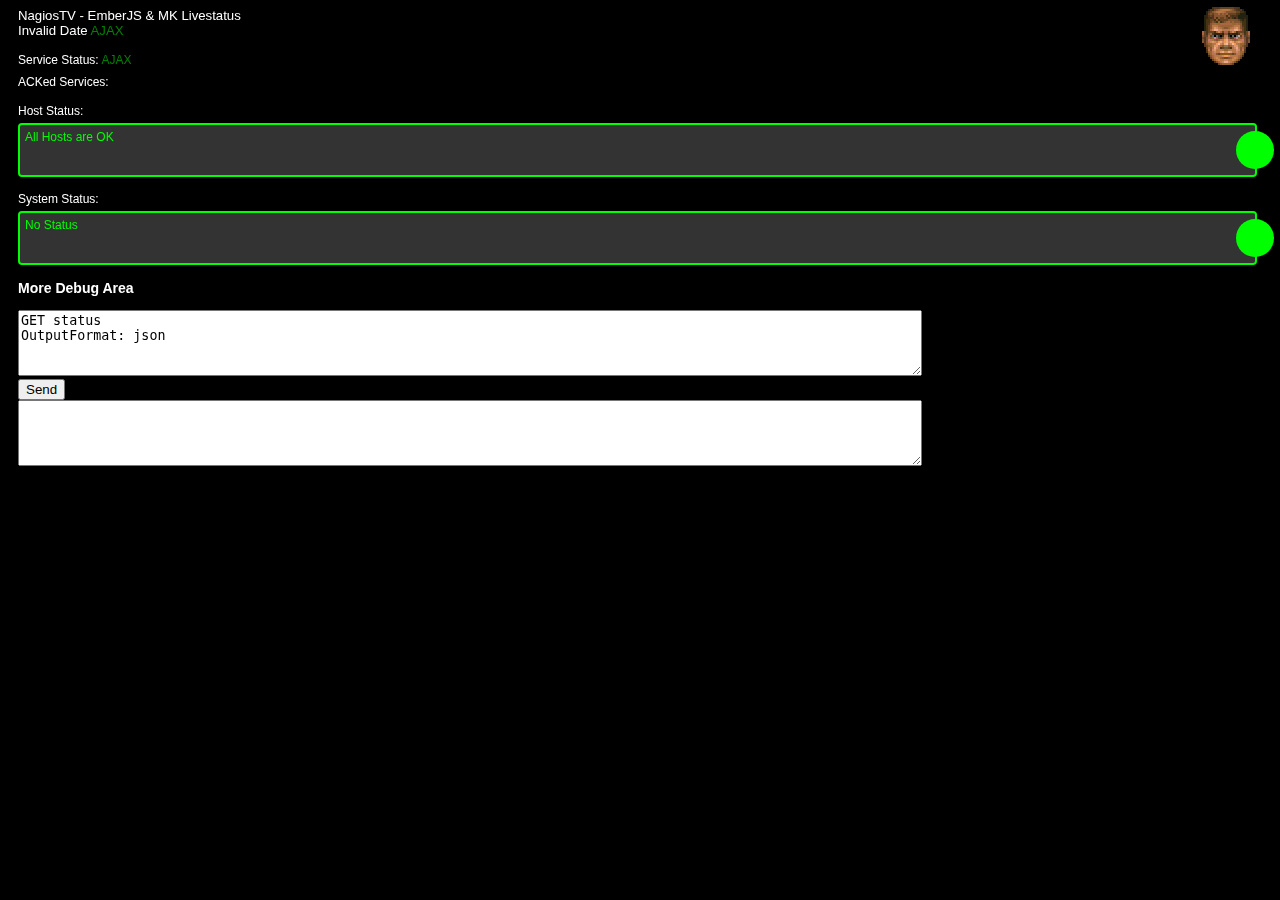
==== index.html @ 5dd74849 "rename index.htm to index.html" ====
<!doctype html>
                           <!--,|     
                            //|                              ,|
                          //,/                             -~ |
                        // / |                         _-~   /  ,
                      /'/ / /                       _-~   _/_-~ |
                     ( ( / /'                   _ -~     _-~ ,/'
                      \~\/'/|             __--~~__--\ _-~  _/,
              ,,)))))));, \/~-_     __--~~  --~~  __/~  _-~ /
           __))))))))))))));,>/\   /        __--~~  \-~~ _-~
          -\(((((''''(((((((( >~\/     --~~   __--~' _-~ ~|
 --==//////((''  .     `)))))), /     ___---~~  ~~\~~__--~ 
         ))| @    ;-.     (((((/           __--~~~'~~/
         ( `|    /  )      )))/      ~~~~~__\__---~~__--~~--_
            |   |   |       (/      ---~~~/__-----~~  ,;::'  \         ,
            o_);   ;        /      ----~~/           \,-~~~\  |       /|
                  ;        (      ---~~/         `:::|      |;|      < >
                 |   _      `----~~~~'      /      `:|       \;\_____// 
           ______/\/~    |                 /        /         ~------~
         /~;;.____/;;'  /          ___----(   `;;;/               
        / //  _;______;'------~~~~~    |;;/\    /          
       //  | |                        /  |  \;;,\              
      (<_  | ;                      /',/-----'  _>
       \_| ||_                     //~;~~~~~~~~~ 
           `\_|                   (,~~ 
                                   \~\ 
                                    ~~-->
<html><head>
<meta charset=utf-8>
<meta name="viewport" content="initial-scale = 1.0,maximum-scale = 2.0" />
<META HTTP-EQUIV="Pragma" CONTENT="no-cache">
<META HTTP-EQUIV="Expires" CONTENT="-1">
<title>NagiosTV mk_livestatus</title>
<link rel="icon" href="images/favicon.ico" type="image/x-icon" /> 
<link rel="stylesheet" type="text/css" href="css/style.css">
<link rel="stylesheet" type="text/css" href="css/timer.css">
<link rel="stylesheet" type="text/css" href="css/animate.min.css">
<script type="text/javascript" src="lib/jquery-1.9.1.js"></script>

<script type="text/javascript" src="lib/handlebars-v1.2.1.js"></script>
<script type="text/javascript" src="lib/ember.js"></script>
<!--
<script type="text/javascript" src="lib/handlebars-1.0.0.js"></script>
<script type="text/javascript" src="lib/ember-1.1.2.js"></script>
-->


<script type="text/javascript" src="js/app.js"></script>
<script type="text/javascript" src="js/config.js"></script>
<script type="text/javascript" src="js/ApplicationController.js"></script>
<script type="text/javascript" src="js/IssueServiceComponent.js"></script>
</head>
<body>









</body>
</html>
---- css/style.css ----
body {
	font-family: sans-serif;
	background: #000;
	color:#fff;
	font-size:12px;
	line-height: normal; 
}
h1 {
	margin:2px 0 6px 0;
	font-size:1.1em;
	font-weight:normal;
}
pre {
	margin:0px 0px 0px 0px;
	font-family:sans-serif;
	font-size:0.8em;
}


.titlearea {
	margin:5px 0 5px 10px;
	font-size:1.1em;
}


.allok {
	color:lime;
	padding:5px;
	background-color:#333333;
	border:2px solid lime;
	min-height:40px;
}

.refreshinfo {
	font-size:0.8em;
}
.neonbox {
	border-radius:4px;
}
.service-item {
	position:relative;
	border-radius:6px;
	margin:0px 0px 5px 0px;
	font-size:0.8em;
	background-color:#333333;
	min-height:52px; /* for the pie chart */
	
	
}

.date-details {
	
	
}
.service-item:hover .date-details {
	/*height:auto;*/
}

.service-item-last-state-change {

	position:absolute;
	right:4px;
	bottom:2px;
}

.service-item-state-text {
font-size:1.2em;
}

.service-item-acked {
	
}

.service-item-details {
	margin:5px 5px 5px 5px;
	font-size:1em;
	position:relative;
}

.isSoft {
	opacity:0.8;
}
.service-item-time-ago {
	position:absolute;
	top:-7px;
	right:3px;
	background-color:#000;
	border-radius:5px;
	border:0px;
	padding:0px 10px 0 10px;
	text-align:center;
}


a {
	color:lightyellow;
	text-decoration: none;
}
a:hover {
	color:lightblue;
	text-decoration: underline;
}


.outer{
    width:100%;

    /* Firefox */
    display:-moz-box;
    -moz-box-pack:center;
    -moz-box-align:center;

    /* Safari and Chrome */
    display:-webkit-box;
    -webkit-box-pack:center;
    -webkit-box-align:center;

    /* W3C */
    display:box;
    box-pack:center;
    box-align:center;
}
.inner{
    width:300px;
    
}
.inner div{
    
    text-align:center;
}



/* new bootstrap */

.displayNone {
	display:none;
}
.environment {

	/*font-weight:bold;*/
	text-align:center;
	text-align:left;
	/* position:relative;
	top:-8px;*/
	margin-top:12px;
	margin-bottom:6px;
	padding-bottom:4px;
	margin-left:5px;
	border-bottom:1px solid #333;
}

.versionMismatch{

	margin-left:5px;
	margin-bottom:0px;
   
}

.remoteTimeDiv {
	margin-left:5px;
	margin-bottom:0px;
   
}
.localTimeDiv {
	margin-left:5px;
	margin-bottom:0px;
	
}
.diffTimeDiv {
	margin-left:5px;
	margin-bottom:9px;
	
}

.numbers {
	
	text-align:center;
}

.green {
	color:lime;
}

/* column layout */
#leftcol {
	height: 100%;
	width:50%;
	float: left;
	clear:left;
}
#rightcol {
	height: 100%;
	width:50%;
	float: right;
}

.padme {
	padding-left:15px;
	padding-right:15px;
}
.wait {
	text-align:center;
	/* opacity:0.75;*/
	
	
}

.ago {
	float:right;
	height:40px;
	width:50px;
	overflow:hidden;
	text-align:center;
   
	font-weight:bold;
	border:2px solid #555;
	border-radius:10px;
	margin-right:0px;
	padding-top:10px;
	opacity:1;

}

#barAreaCurrent {
	position:relative;
	top:-10px;
	/* opacity:0.55;*/
}

/* general style */
div.section {
	font-size:1.3em;
	margin-left:4px;
	border-bottom:1px solid #333;
}

.title {
	font-size:1.2em;
	font-weight:bold;
	color:#aaa;
	padding-left:15px;
	padding-top:5px;
	padding-bottom:10px;
}
div.graybg {
	background: #222;
}
div.history {
	/* opacity:0.5;*/
}


/* alerts */
div.nagalert {
	border-radius:5px;
	-moz-border-radius: 5px;
	padding:5px 5px 5px 5px;
	
	margin: 0px 0px 5px 0px;
	color:#fff;
	text-align:left;
}


.allgood {

}
.warning {

	border:1px solid yellow;
}
.critical {

	/* border:1px solid #FF7256; */
}
.notification {

}
.acked {
	font-weight:bold;
	
	
}
.acked strong {
	color:lime;
}

span.alertname1 a {
	/* color:orange; */
	color:white;
}
span.alertname2 a {
	/* color:violet; */
	color:white;
}
span.datetime {
	color:#fff;
}

/* state colors */
.borderstate2 {
	border:1px solid #FF7256;
}
.borderstate1 {
	border:1px solid yellow;
}
.borderstate0 {
	border:1px solid lime;
}
.borderstate {
	border:1px solid lime;
}

/* state colors */
.state2 {
	color:#FF7256;
}
.state1 {
	color:yellow;
}
.state0 {
	color:lime;
}




.largetimespan {
	
}
.quiet {
	color:lime;

	text-align:left;
	opacity:0.7;
}
.quiet span {

	font-weight:bold;
}



div#statistics {
	position:fixed;
	bottom:0px;
	width:97%;
	text-align:right;
	color:#888;
	padding:3px 0 3px 0;
	margin-right:30px;

	background-color:black;
	z-index:1;
}

#lastupdate {
	color:#eee;
	font-weight:bold;
}

.progress {
	background-color: #222;
	background-image:none;
}
.progress .bggray {
	background-image:none;
	background-color:#555;
}
.progress .bggreen {
	background-image:none;
	background-color:lime;
}
.progress .bgyellow {
	background-image:none;
	background-color:yellow;
}
.progress .bgred {
	background-image:none;
	background-color:brown;
}

	 



.service-warning-border {
	border:2px solid yellow;
}

.service-critical-border {
	border:2px solid #FF7256;
}

.service-unknown-border {
	border:2px solid orange;
}

.service-warning-border {
	border:2px solid yellow;
}

.service-warning-text {
	color:yellow;
}

.service-unknown-text {
	color:orange;
}

.service-critical-text {
	color:#FF7256;
}

/* flynn begin */
.flynn {
	background-image:url('images/flynn.png');
	height:64px;
	width:48px;
	position:absolute;
	top:5px;
	right:30px;
}

.flynn0 {background-position:0px 0px}
.flynn1 {background-position:0px 0px}
.flynn2 {background-position:0px -64px}
.flynn3 {background-position:0px -128px;}
.flynn4 {background-position:0px -192px;}
.flynn5 {background-position:0px -256px;}
.flynn6 {background-position:0px -320px;}
.flynn7 {background-position:0px -384px;}
.flynn8 {background-position:0px -448px;}
.flynn9 {background-position:0px -512px;}
.flynn10 {background-position:0px -576px;} /* this one is an exception to the 64 rule */
.flynn11 {background-position:0px -640px}
.flynn12 {background-position:0px -704px}
.flynn13 {background-position:0px -768px;}
.flynn14 {background-position:0px -832px;}
.flynn15 {background-position:0px -896px;}
.flynn16 {background-position:0px -960px;}
.flynn17 {background-position:0px -1024px;}
.flynn18 {background-position:0px -1088px;}
.flynn19 {background-position:0px -1152px;}
.flynn20 {background-position:0px -1216px;}
.flynn20 {background-position:0px -1280px;}
.flynn21 {background-position:0px -1344px;}
.flynn22 {background-position:0px -1408px;}
.flynn23 {background-position:0px -1472px;}
.flynn24 {background-position:0px -1536px;}
.flynn25 {background-position:0px -1600px;}
.flynn26 {background-position:0px -1664px;}
/* flynn end */
---- css/timer.css ----
.timer {
	height:40px;
	width:40px;
    margin:auto;
	position:absolute;
	right:98px;
}

.timer-lime {
	height:40px;
	width:40px;
    margin:auto;
	position:absolute;
	right:5px;
}

.timer-warning {
	height:40px;
	width:40px;
    margin:auto;
	position:absolute;
	right:5px;
	bottom:5px;
}
.timer-critical {
	height:40px;
	width:40px;
    margin:auto;
	position:absolute;
	right:5px;
	bottom:5px;
}

.timersmall {
	height:20px;
	width:20px;
    margin:auto;
	position:absolute;
	right:98px;
	
}

.circle {
	border-radius:50%;
	bottom:1px;
	left:1px;
	position:absolute;
	right:1px;
	top:1px;
	
}

/* z-index */
.color-left {z-index:2;}
.color-right {z-index:3;}
.cover {z-index:4;}

/* backgrounds */
.cover {
	background:-webkit-linear-gradient(left, transparent 0, transparent 50%, #333 50%, #333 100%);
}
.color {
	background:-webkit-linear-gradient(left, transparent 0, transparent 50%, #FF7256 50%, #FF7256 100%);
}
.color-lime {
	background:-webkit-linear-gradient(left, transparent 0, transparent 50%, lime 50%, lime 100%);
}
.color-warning {
	background:-webkit-linear-gradient(left, transparent 0, transparent 50%, yellow 50%, yellow 100%);
}
.color-critical {
	background:-webkit-linear-gradient(left, transparent 0, transparent 50%, #FF7256 50%, #FF7256 100%);
}

.cover {
	bottom:0;
	left:0;
	right:0;
	top:0;
	visibility:hidden;
}

.color-left {-webkit-transform:rotate(180deg);}

.cover-15s {
	-webkit-animation-duration: 15s;
}
.cover-30s {
	-webkit-animation-duration: 30s;
}
.cover-60s {
	-webkit-animation-duration: 60s;
}

.cover, .color-left {
	
	-webkit-animation-iteration-count:infinite;
	-webkit-animation-timing-function: linear;
}

.cover {-webkit-animation-name: firstspin;}
.color-left {-webkit-animation-name: secondspin;}

@-webkit-keyframes firstspin {
 0% {visibility:visible;-webkit-transform:rotate(0);}
 50% {visibility:visible;-webkit-transform:rotate(180deg);}
 50% {visibility:hidden;-webkit-transform:rotate(180deg);}
 100% {visibility:hidden;-webkit-transform:rotate(180deg);}
}

@-webkit-keyframes secondspin {
 0% {visibility:hidden;-webkit-transform:rotate(0);}
 50% {visibility:hidden;-webkit-transform:rotate(0);}
 50% {visibility:visible;-webkit-transform:rotate(0);}
 100% {visibility:visible;-webkit-transform:rotate(180deg);}
}
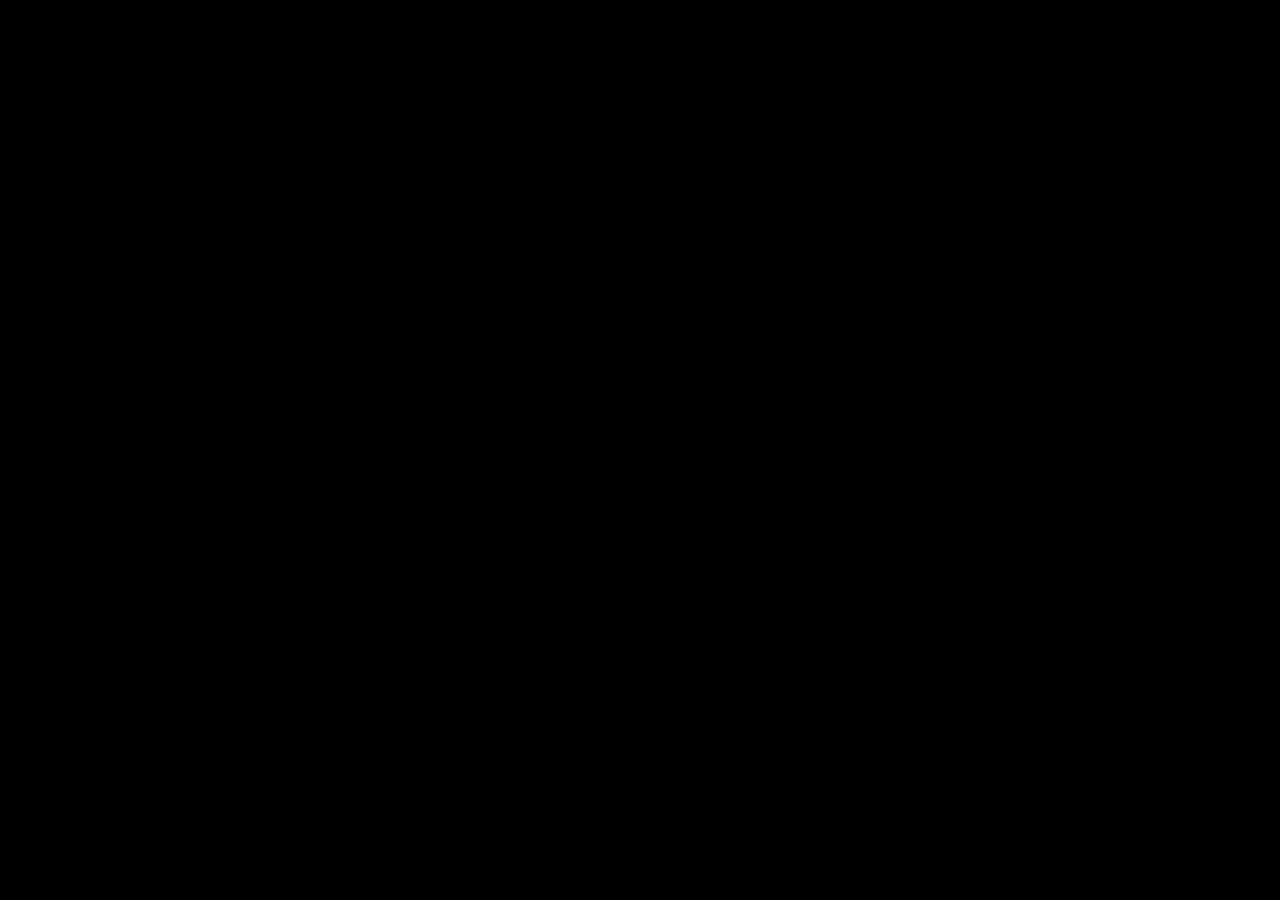
==== commit 5129aebc: "replacing manual data retrieval with ember-data - missed 3 files" ====
--- a/index.html
+++ b/index.html
@@ -35,30 +35,19 @@
 <link rel="stylesheet" type="text/css" href="css/style.css">
 <link rel="stylesheet" type="text/css" href="css/timer.css">
 <link rel="stylesheet" type="text/css" href="css/animate.min.css">
+
 <script type="text/javascript" src="lib/jquery-1.9.1.js"></script>
-
 <script type="text/javascript" src="lib/handlebars-v1.2.1.js"></script>
 <script type="text/javascript" src="lib/ember.js"></script>
-<!--
-<script type="text/javascript" src="lib/handlebars-1.0.0.js"></script>
-<script type="text/javascript" src="lib/ember-1.1.2.js"></script>
--->
+<script type="text/javascript" src="lib/ember-data.js"></script>
 
-
+<script type="text/javascript" src="js/HandlebarsHelpers.js"></script>
 <script type="text/javascript" src="js/app.js"></script>
+<script type="text/javascript" src="js/livestatus_adapter.js"></script>
 <script type="text/javascript" src="js/config.js"></script>
+<script type="text/javascript" src="js/ApplicationRoute.js"></script>
 <script type="text/javascript" src="js/ApplicationController.js"></script>
 <script type="text/javascript" src="js/IssueServiceComponent.js"></script>
-</head>
-<body>
-
-
-
-
-
-
-
-
-
-</body>
-</html>
+<script type="text/javascript" src="js/ServiceIssueComponent.js"></script>
+<script type="text/javascript" src="js/DashboardRoute.js"></script>
+</head><body></body></html>
